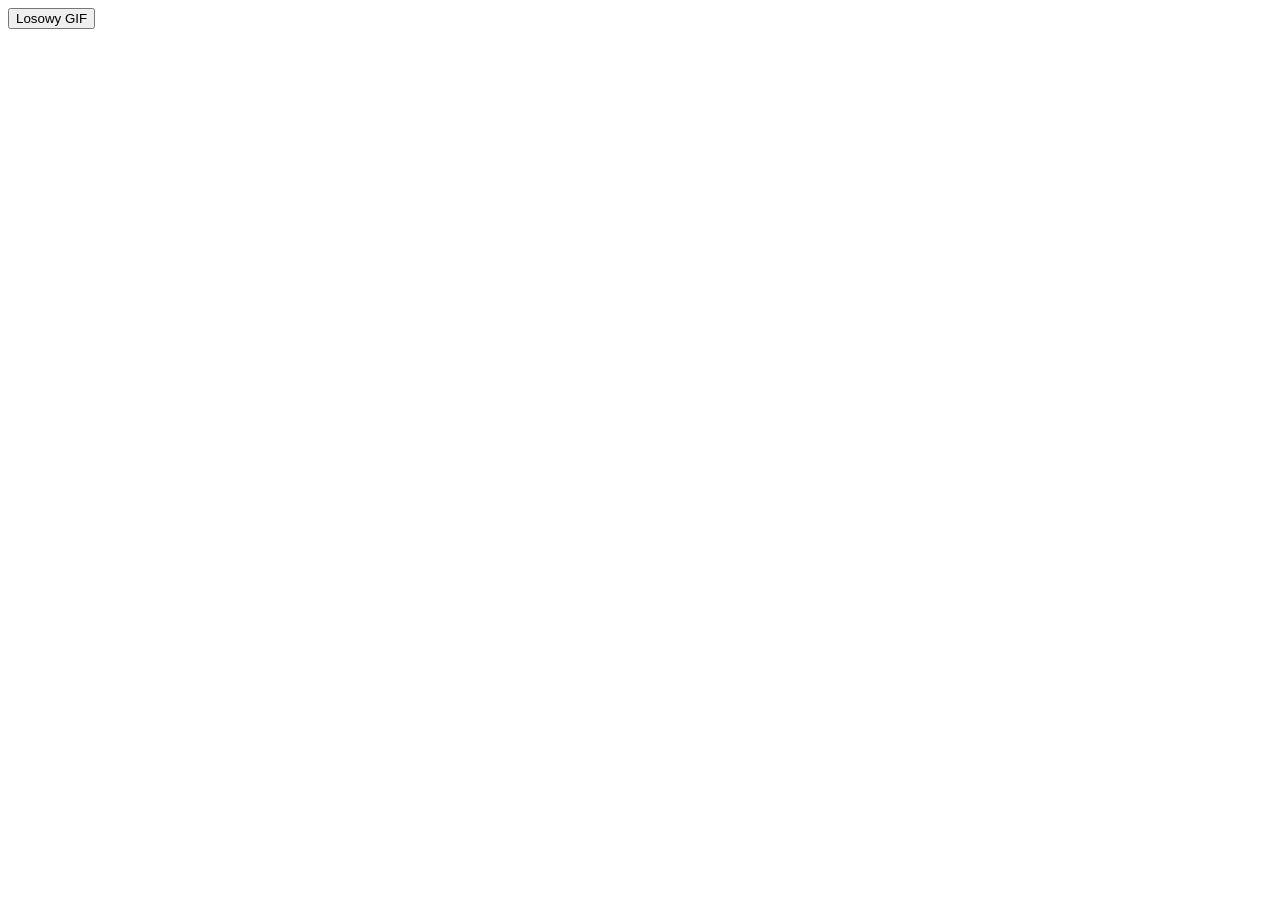
==== index.html @ e5931b3b "szkielet" ====
<!DOCTYPE html>
<html>
  <head>
    <meta charset="utf-8">
    <meta name="viewport" content="width=device-width">
    <title>GIPHY Random</title>
    <link rel="stylesheet" href="style.css">
  </head>
  <body>
    <div>
      <button id="load">Losowy GIF</button>
    </div>

    <div id="answer">
      <img id="gif" alt="losowy GIF">
    </div>

    <script src="script.js"></script>
  </body>
</html>
---- style.css ----
html {
  height: 100%;
  width: 100%;
}

#gif {
  max-width: 100%;
  display: none;
}
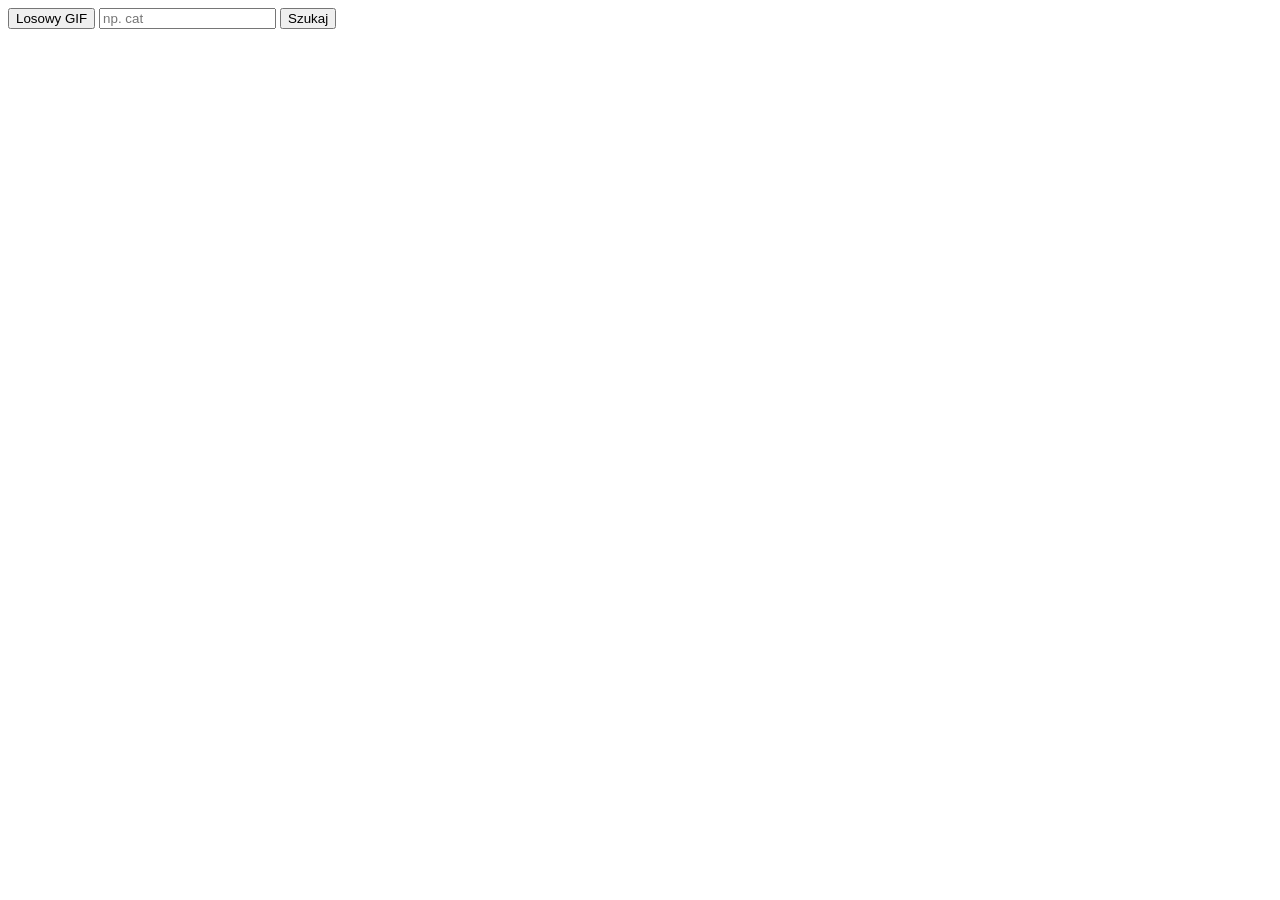
==== commit 1ee21f23: "Com3_3.2" ====
--- a/index.html
+++ b/index.html
@@ -9,10 +9,15 @@
   <body>
     <div>
       <button id="load">Losowy GIF</button>
+      <input id="query" type="text" placeholder="np. cat">
+      <button id="search">Szukaj</button>
     </div>
 
+    <p id="error" class="hidden"></p>
+
     <div id="answer">
-      <img id="gif" alt="losowy GIF">
+      <img id="gif" alt="losowy GIF" class="hidden">
+      <div id="results"></div>
     </div>
 
     <script src="script.js"></script>
--- a/style.css
+++ b/style.css
@@ -3,7 +3,11 @@
   width: 100%;
 }
 
-#gif {
-  max-width: 100%;
+.hidden {
   display: none;
 }
+
+#gif,
+#results img {
+  max-width: 100%;
+}
